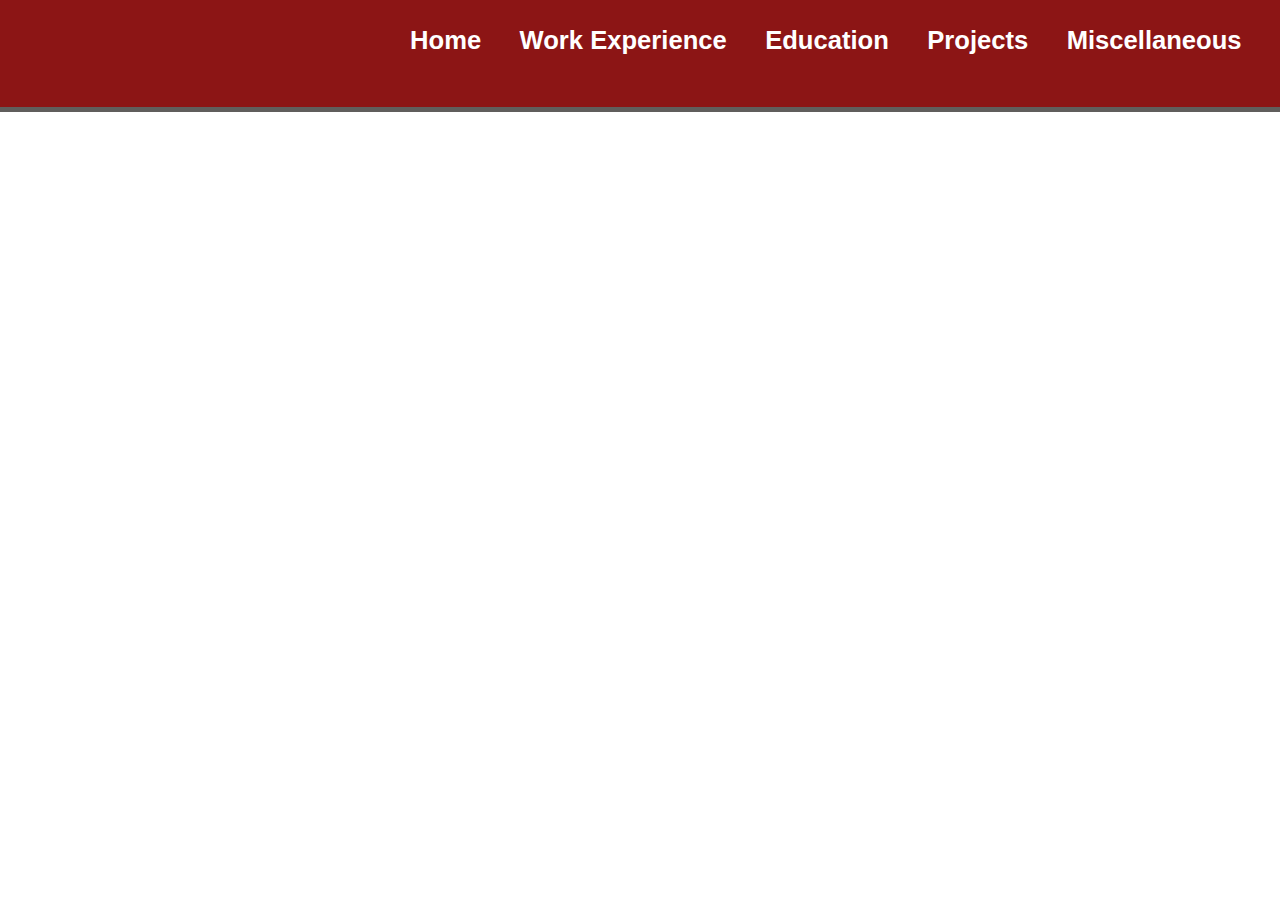
==== edu.html @ 5d668fbb "Initial commit" ====
<html>

<head>
	<meta http-equiv="Content-Type" content="text/html; charset=UTF-8">
	<meta charset="UTF-8">
	<meta name="viewport" content="width=device-width, minimum-scale=1.0, maximum-scale=1.0">
	<link rel="stylesheet" type="text/css" href="stylesheet.css" />
	<meta name="theme-color" content="#8c1515">
	<title>Mangesh Atpadikar</title>
	<link rel="shortcut icon" type="image/png" href="Images/favicon.png" />
</head>

<body>
	<div class="header">
		<a class="headerTab" href="matrix.html">Miscellaneous</a>
		<a class="headerTab" href="projects.html">Projects</a>
		<a class="headerTab" href="edu.html">Education</a>
		<a class="headerTab" href="workex.html">Work Experience</a>
		<a class="headerTab" href="index.html">Home</a>
	</div>
</body>

</html>
---- stylesheet.css ----
.header{
    height:9%; 
    width: 100%; 
    padding-top: 2%; 
    float:right; 
    box-shadow: 0px 5px #605e5c;
    background:#8c1515;  
}

.headerTab {
    font-family: -apple-system, BlinkMacSystemFont, 'Segoe UI', Roboto, Oxygen, Ubuntu, Cantarell, 'Open Sans', 'Helvetica Neue', sans-serif;
    font-size: 160%;
    font-weight: 700;
    margin-right: 3%;
    float:right;
    color: #ffffff;
    text-decoration:none
}

body {
    margin: 0%;
    padding: 0%;
    border: 0%;
}

.mainContent{
    height: 100%;
    background: #ffffff 
}

.profilePicture{
    border-radius: 50%;
    margin-left:5% ;
    max-width: 80%; 
    max-height: 80%;
    float:left; 
    width: 100%;
    border-color: #ffffff;
    margin-top: 10%
}

.aboutMe{
    /* color:#ffffff; */
    margin-left: 5%; 
    float:left;
    font-family: 'Source Sans Pro', sans-serif
}

.Introduction{
    font-size: 2.0em;
    /* color:#ffffff; */
    margin-left: 5%;
    margin-top:2%;
    float:left;
    width:100%;
    font-family: 'Source Sans Pro', sans-serif
}

.jobTitle{
    font-size: 1.7em;
    margin-left: 5%;
    margin-top:2%;
    float:left;
    width:100%;
    font-family: 'Source Sans Pro', sans-serif
}

.Node {
    width:13%;
    margin-left: 5.5%; 
}
.Java{    
    width:5%;
    margin-left: 6%;
}
.React{
    width:9%;
    margin-left: 6%;
}
.Azure{
    width:15%;
    margin-left: 6%
}
.PostgresSQL{
    width:7%;
    margin-left:5%
}
.GCP{
    width:18%;
    margin-left: 0.5%; 
}
.Cpp{
    width:7%;
    margin-left: 6%
}

.blackHole{
    margin-top:1%;
    border-radius: 5%;
    float: right;
    height:40%;
}

/* 
Standford red #8c1515;
Haldi yellow #ffc20d; 
Google Blue #3B8BEB;
Orange #c7493a;
Grey #605e5c;
Yellow-Whitish #FBEEC1;
Off-Whitish #E7E3D4;

'Courier New', Courier, monospace
Google Sans, Arial, sans-serif
'Source Sans Pro', sans-serif
*/
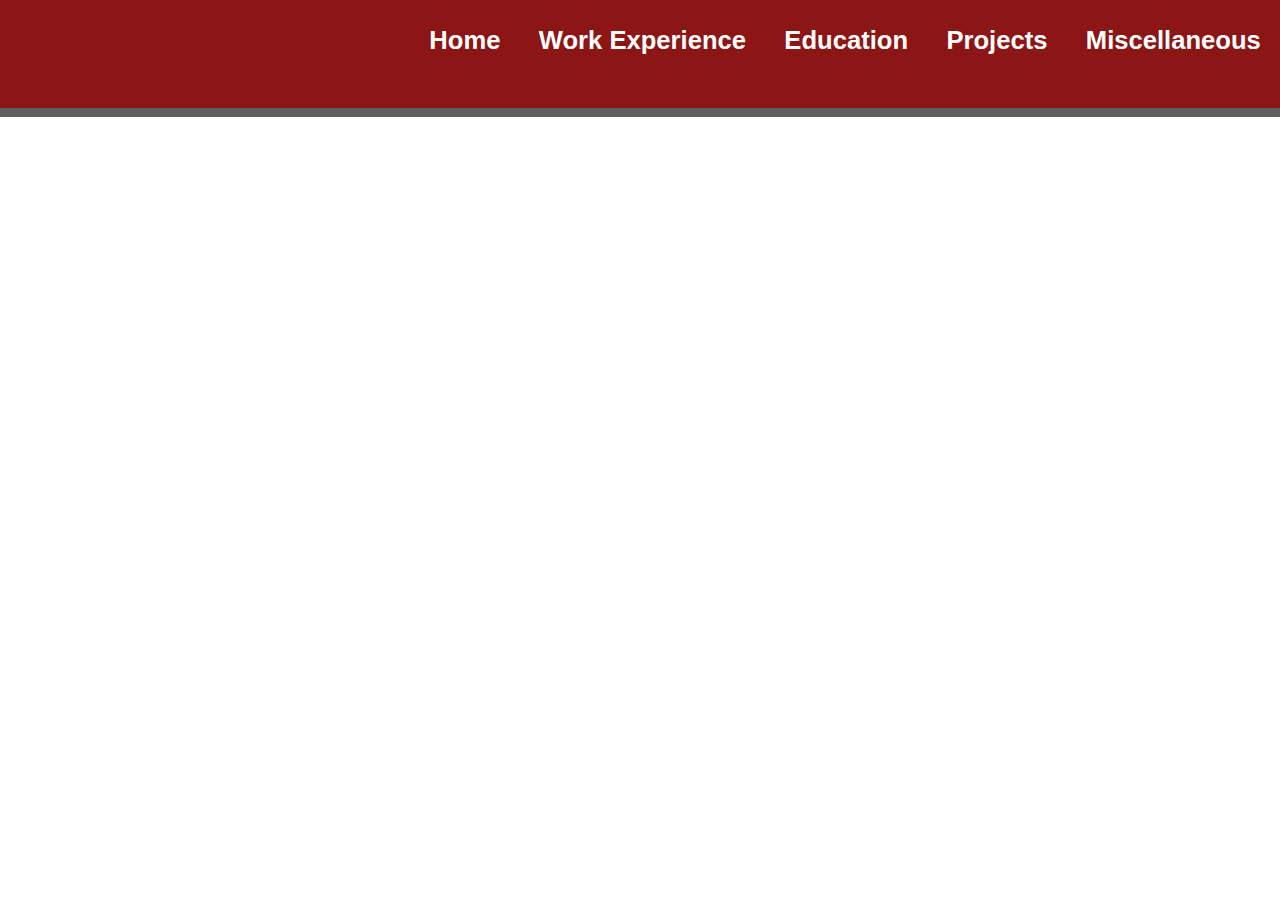
==== commit 6072d571: "Adding work experience and css changes" ====
--- a/edu.html
+++ b/edu.html
@@ -18,6 +18,8 @@
 		<a class="headerTab" href="workex.html">Work Experience</a>
 		<a class="headerTab" href="index.html">Home</a>
 	</div>
+
+	<div class="headerBorder"> </div>
 </body>
 
 </html>--- a/stylesheet.css
+++ b/stylesheet.css
@@ -1,20 +1,30 @@
 .header{
-    height:9%; 
-    width: 100%; 
-    padding-top: 2%; 
-    float:right; 
-    box-shadow: 0px 5px #605e5c;
+    height:12%; 
+    width: 100%;
     background:#8c1515;  
+}
+
+.headerBorder{
+    height:1%; 
+    width: 100%;
+    background:#605e5c;  
 }
 
 .headerTab {
     font-family: -apple-system, BlinkMacSystemFont, 'Segoe UI', Roboto, Oxygen, Ubuntu, Cantarell, 'Open Sans', 'Helvetica Neue', sans-serif;
     font-size: 160%;
     font-weight: 700;
-    margin-right: 3%;
+    padding-right: 1.5%;
+    padding-left: 1.5%;
     float:right;
     color: #ffffff;
-    text-decoration:none
+    text-decoration:none;
+    height: 66%;
+    padding-top: 2%;
+}
+
+.headerTab:hover{
+    background:#7a1c1c; 
 }
 
 body {
@@ -24,8 +34,14 @@
 }
 
 .mainContent{
-    height: 100%;
-    background: #ffffff 
+    height: 85%;
+    background: #ffffff; 
+}
+
+.PTCExperience{
+    height: 78.5%;
+    background: #ededed;
+    margin: 2% 1% 0% 1%;
 }
 
 .profilePicture{
@@ -58,7 +74,7 @@
 
 .jobTitle{
     font-size: 1.7em;
-    margin-left: 5%;
+    margin-left: 7%;
     margin-top:2%;
     float:left;
     width:100%;
@@ -66,7 +82,7 @@
 }
 
 .Node {
-    width:13%;
+    width:10%;
     margin-left: 5.5%; 
 }
 .Java{    
@@ -74,24 +90,24 @@
     margin-left: 6%;
 }
 .React{
-    width:9%;
+    width:7%;
     margin-left: 6%;
 }
 .Azure{
-    width:15%;
-    margin-left: 6%
+    width:13%;
+    margin-left: 5%
 }
 .PostgresSQL{
-    width:7%;
-    margin-left:5%
+    width:6%;
+    margin-left:8%
 }
 .GCP{
-    width:18%;
-    margin-left: 0.5%; 
+    width:13%;
+    margin-left: 3%; 
 }
 .Cpp{
-    width:7%;
-    margin-left: 6%
+    width:5%;
+    margin-left: 7.5%
 }
 
 .blackHole{
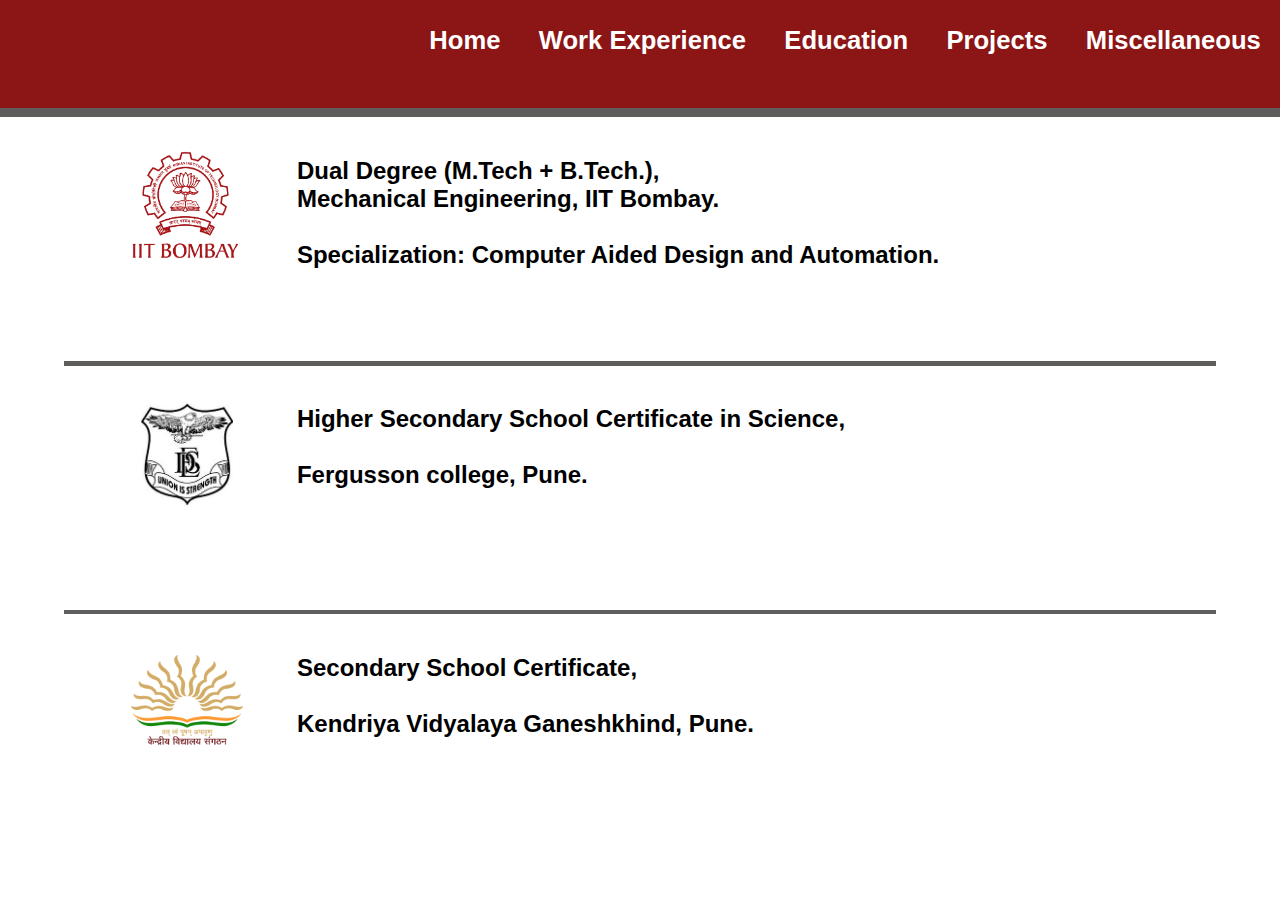
==== commit 340b6a8c: "Adding education details" ====
--- a/edu.html
+++ b/edu.html
@@ -12,7 +12,7 @@
 
 <body>
 	<div class="header">
-		<a class="headerTab" href="matrix.html">Miscellaneous</a>
+		<a class="headerTab" href="misc.html">Miscellaneous</a>
 		<a class="headerTab" href="projects.html">Projects</a>
 		<a class="headerTab" href="edu.html">Education</a>
 		<a class="headerTab" href="workex.html">Work Experience</a>
@@ -20,6 +20,39 @@
 	</div>
 
 	<div class="headerBorder"> </div>
+
+	<div style="height:25%; margin-top:1.5%">
+		<a style="margin-left:9%;width:11%; float:left" href="http://www.iitb.ac.in/" target="_blank">
+			<img style="width:100%; float:left" src="Images/IITB-Red-Logo.png">
+		</a>
+		<div style="width:80%; float:right">
+			<h1 class="Degree">Dual Degree (M.Tech + B.Tech.), <br> Mechanical Engineering, IIT Bombay. <br><br>
+				Specialization:
+				Computer Aided Design and Automation.</h1>
+		</div>
+	</div>
+
+	<div class="divider"> </div>
+
+	<div style="height:25%; margin-top:1.5%">
+		<a style="margin-left:11%;width:9%; float:left" href="https://www.fergusson.edu/" target="_blank">
+			<img style="width:80%; margin-top	:15%; float:left" src="Images/FergussonCollegeLogo.png">
+		</a>
+		<div style="width:80%; float:right">
+			<h1 class="Degree">Higher Secondary School Certificate in Science,<br><br> Fergusson college, Pune.</h1>
+		</div>
+	</div>
+
+	<div class="divider"> </div>
+
+	<div style="height:22%; margin-top:1.5%">
+		<a style="margin-left:9%;width:11%; float:left" href="http://www.kvganeshkhindpune.edu.in/" target="_blank">
+			<img style="width:80%; margin:15% 0% 0% 11%; float:left" src="Images/kvs-logo.png">
+		</a>
+		<div style="width:80%; float:right">
+			<h1 class="Degree">Secondary School Certificate,<br><br> Kendriya Vidyalaya Ganeshkhind, Pune.</h1>
+		</div>
+	</div>
 </body>
 
 </html>--- a/stylesheet.css
+++ b/stylesheet.css
@@ -7,6 +7,13 @@
 .headerBorder{
     height:1%; 
     width: 100%;
+    background:#605e5c;  
+}
+
+.divider{
+    height:0.5%; 
+    margin-left:5%;
+    width: 90%;
     background:#605e5c;  
 }
 
@@ -81,6 +88,15 @@
     font-family: 'Source Sans Pro', sans-serif
 }
 
+
+.Degree{
+    font-size: 1.5em;
+    margin-left: 4%;
+    margin-top:2%;
+    float:left;
+    font-family: -apple-system, BlinkMacSystemFont, 'Segoe UI', Roboto, Oxygen, Ubuntu, Cantarell, 'Open Sans', 'Helvetica Neue', sans-serif;
+}
+
 .Node {
     width:10%;
     margin-left: 5.5%; 
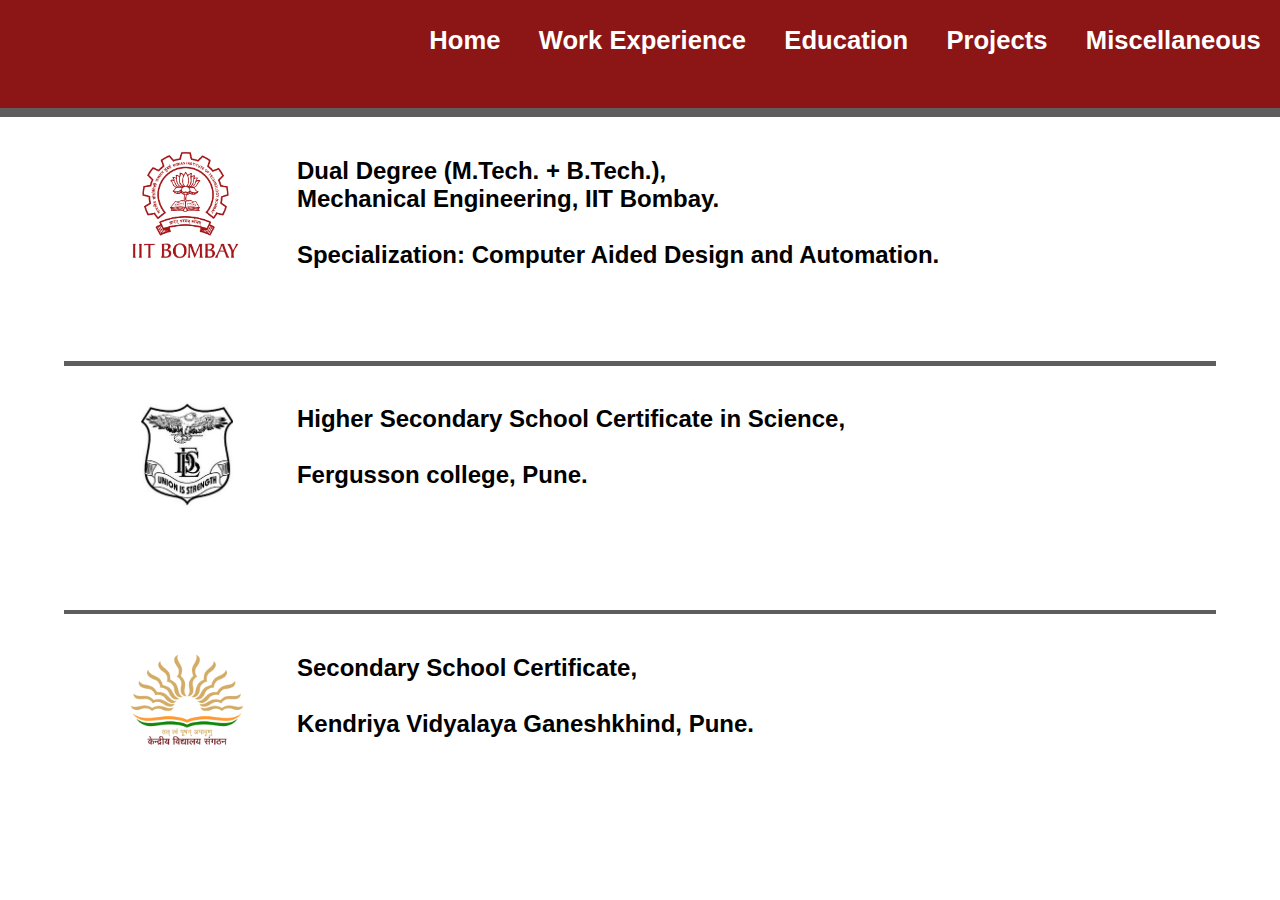
==== commit 899ce069: "Google SEO" ====
--- a/edu.html
+++ b/edu.html
@@ -3,11 +3,12 @@
 <head>
 	<meta http-equiv="Content-Type" content="text/html; charset=UTF-8">
 	<meta charset="UTF-8">
-	<meta name="viewport" content="width=device-width, minimum-scale=1.0, maximum-scale=1.0">
+	<meta name="Mangesh Atpadikar" content="This is the personal website of Mangesh Atpadikar (matpadikar). It is developed by Mangesh himself.">
 	<link rel="stylesheet" type="text/css" href="stylesheet.css" />
 	<meta name="theme-color" content="#8c1515">
 	<title>Mangesh Atpadikar</title>
 	<link rel="shortcut icon" type="image/png" href="Images/favicon.png" />
+	<meta name="google-site-verification" content="dUJomakB2bF0yWDFfdUdf-lAMgMZyEbD8fM0yIClyrA" />
 </head>
 
 <body>
@@ -26,7 +27,7 @@
 			<img style="width:100%; float:left" src="Images/IITB-Red-Logo.png">
 		</a>
 		<div style="width:80%; float:right">
-			<h1 class="Degree">Dual Degree (M.Tech + B.Tech.), <br> Mechanical Engineering, IIT Bombay. <br><br>
+			<h1 class="Degree">Dual Degree (M.Tech. + B.Tech.), <br> Mechanical Engineering, IIT Bombay. <br><br>
 				Specialization:
 				Computer Aided Design and Automation.</h1>
 		</div>
--- a/stylesheet.css
+++ b/stylesheet.css
@@ -41,7 +41,8 @@
 }
 
 .mainContent{
-    height: 85%;
+    margin-top: 1%;
+    height: 83%;
     background: #ffffff; 
 }
 
@@ -66,7 +67,7 @@
     /* color:#ffffff; */
     margin-left: 5%; 
     float:left;
-    font-family: 'Source Sans Pro', sans-serif
+    font-family: -apple-system, BlinkMacSystemFont, 'Segoe UI', Roboto, Oxygen, Ubuntu, Cantarell, 'Open Sans', 'Helvetica Neue', sans-serif;
 }
 
 .Introduction{
@@ -76,7 +77,7 @@
     margin-top:2%;
     float:left;
     width:100%;
-    font-family: 'Source Sans Pro', sans-serif
+    font-family: -apple-system, BlinkMacSystemFont, 'Segoe UI', Roboto, Oxygen, Ubuntu, Cantarell, 'Open Sans', 'Helvetica Neue', sans-serif;
 }
 
 .jobTitle{
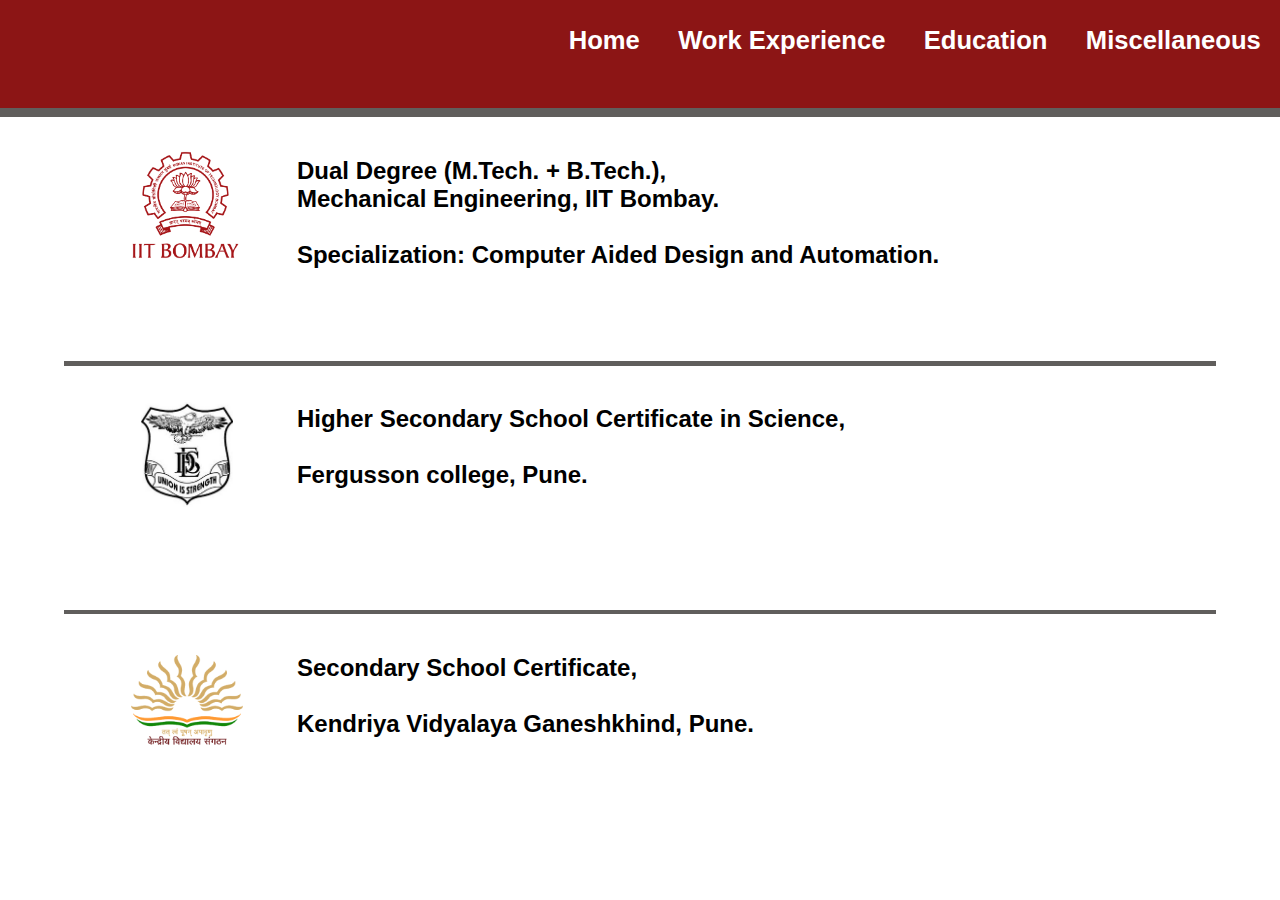
==== commit 9f1307d4: "Hide projects tab for now" ====
--- a/edu.html
+++ b/edu.html
@@ -14,7 +14,7 @@
 <body>
 	<div class="header">
 		<a class="headerTab" href="misc.html">Miscellaneous</a>
-		<a class="headerTab" href="projects.html">Projects</a>
+		<!-- <a class="headerTab" href="projects.html">Projects</a> -->
 		<a class="headerTab" href="edu.html">Education</a>
 		<a class="headerTab" href="workex.html">Work Experience</a>
 		<a class="headerTab" href="index.html">Home</a>
